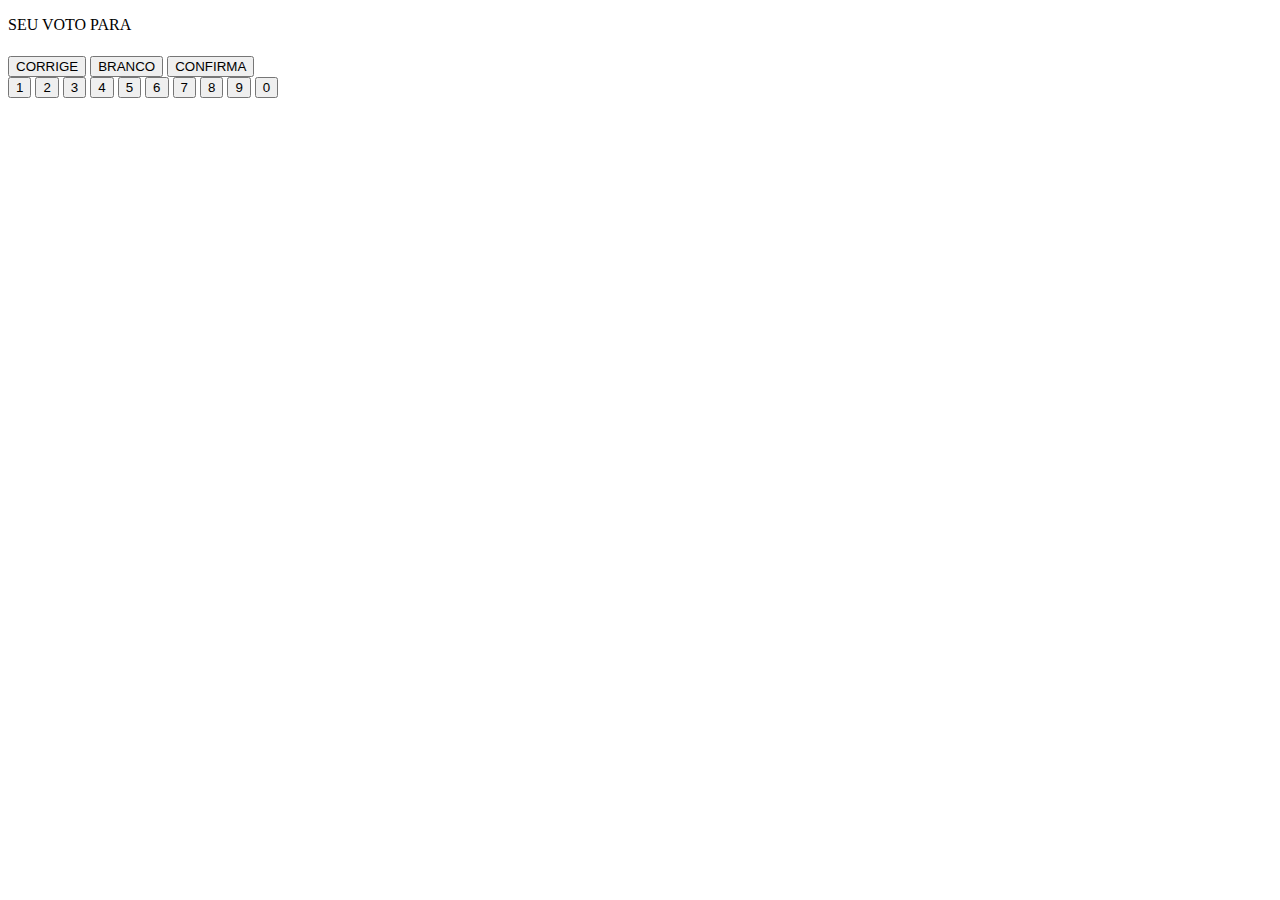
==== index.html @ c1e41d7d "Add files via upload" ====
<!DOCTYPE html>
<html lang="en">
<head>
    <meta charset="UTF-8">
    <meta http-equiv="X-UA-Compatible" content="IE=edge">
    <meta name="viewport" content="width=device-width, initial-scale=1.0">
    <link rel="stylesheet" href="./css/estilo.css">
    <script src="codigo.js"></script>
    <title>Urna eletrônica</title>
</head>
<body>
    <div class="urna">
        <div class="tela">
            <section class="info">
                <p>SEU VOTO PARA</p>
                <h4 class="titulo"></h4>
                <h3 class="nome"></h3>
                <h4 class="numero"></h4>
                <h5 class="partido"></h5>
            </section>
            <section class="dicas">

            </section>
        </div>
        <div class="teclado">
            <section class="comandos">
                <button class="btn" onclick="corrige()">CORRIGE</button>
                <button class="btn" onclick="branco()">BRANCO</button>
                <button class="btn" onclick="confirma()">CONFIRMA</button>
            </section>
            <section class="numerico">
                <button class="btn" onclick="digita(1)">1</button>
                <button class="btn" onclick="digita(2)">2</button>
                <button class="btn" onclick="digita(3)">3</button>
                <button class="btn" onclick="digita(4)">4</button>
                <button class="btn" onclick="digita(5)">5</button>
                <button class="btn" onclick="digita(6)">6</button>
                <button class="btn" onclick="digita(7)">7</button>
                <button class="btn" onclick="digita(8)">8</button>
                <button class="btn" onclick="digita(9)">9</button>
                <button class="btn" onclick="digita(0)">0</button>
            </section>
        </div>
    </div>
    <div class="candidatos">

    </div>
</body>
</html>
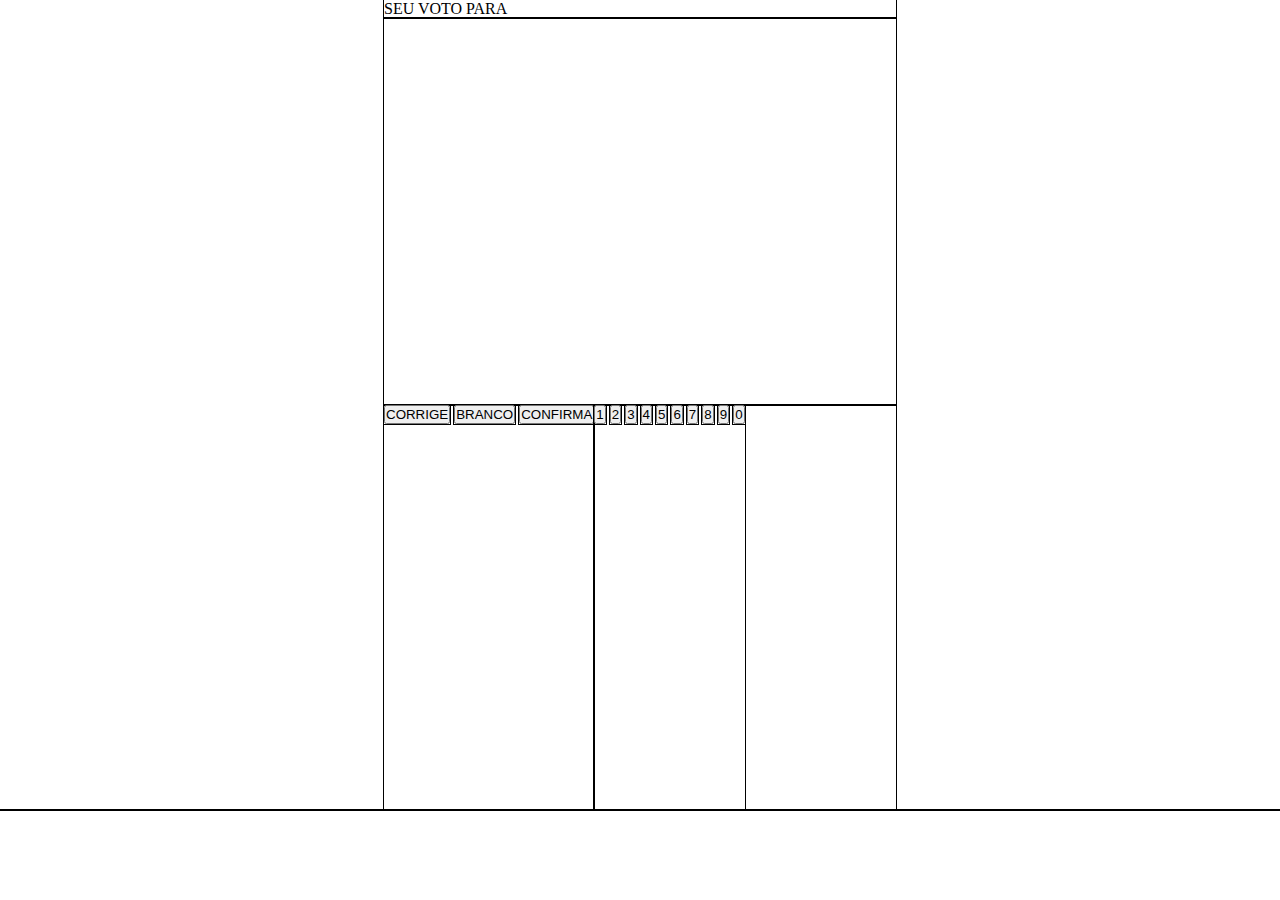
==== commit 6b45c438: "update" ====
--- a/index.html
+++ b/index.html
@@ -4,7 +4,7 @@
     <meta charset="UTF-8">
     <meta http-equiv="X-UA-Compatible" content="IE=edge">
     <meta name="viewport" content="width=device-width, initial-scale=1.0">
-    <link rel="stylesheet" href="./css/estilo.css">
+    <link rel="stylesheet" href="./css/style.css">
     <script src="codigo.js"></script>
     <title>Urna eletrônica</title>
 </head>
--- a/css/style.css
+++ b/css/style.css
@@ -0,0 +1,20 @@
+* {
+  margin: 0;
+  padding: 0;
+  box-sizing: border-box;
+  outline: 1px solid #000;
+}
+
+.body {
+  margin: 0 auto;
+}
+
+.urna {
+  height: 90vh;
+  width: 40vw;
+  display: grid;
+  margin: 0 auto;
+}
+.urna .teclado {
+  display: flex;
+}/*# sourceMappingURL=style.css.map */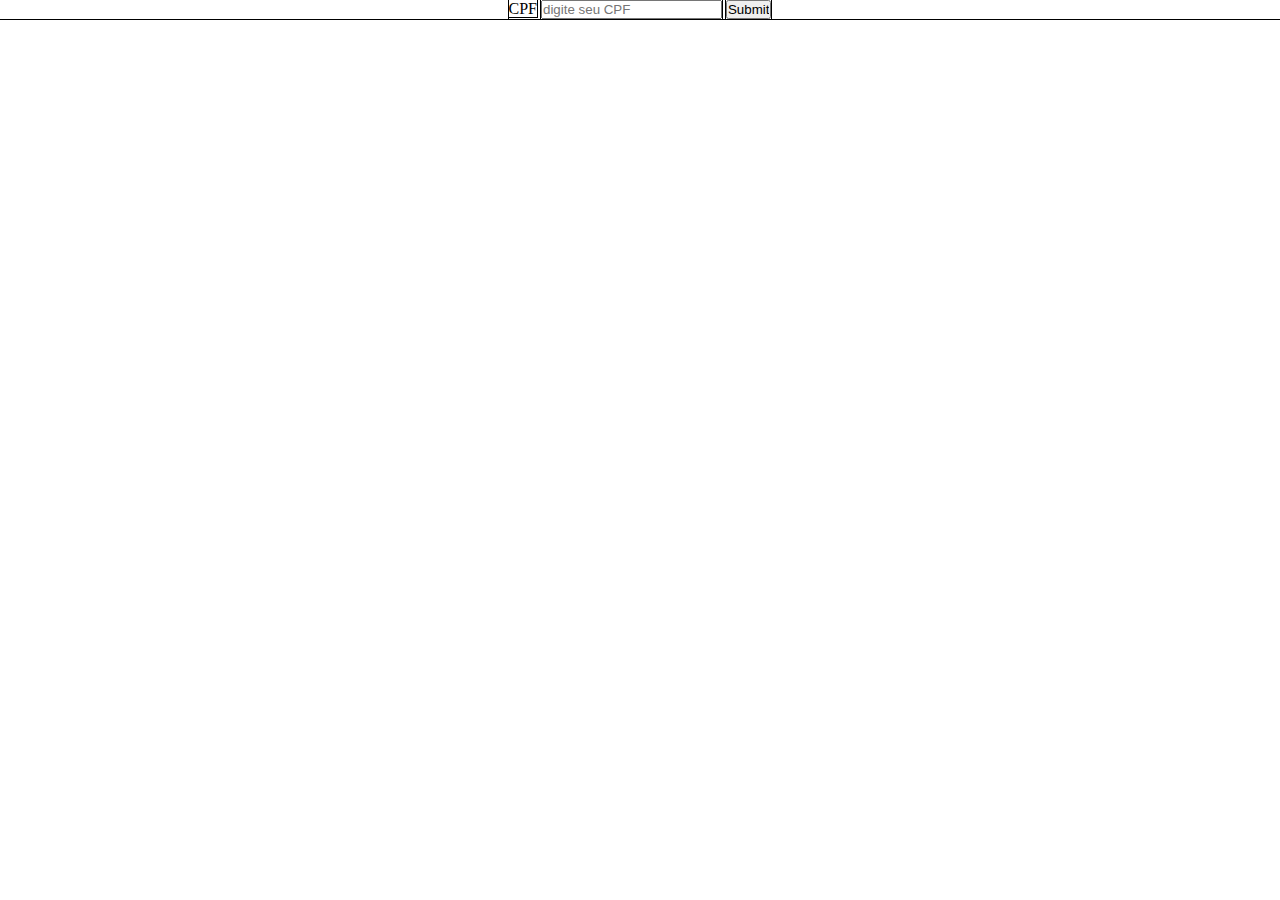
==== commit 776bebb2: "update" ====
--- a/index.html
+++ b/index.html
@@ -9,41 +9,12 @@
     <title>Urna eletrônica</title>
 </head>
 <body>
-    <div class="urna">
-        <div class="tela">
-            <section class="info">
-                <p>SEU VOTO PARA</p>
-                <h4 class="titulo"></h4>
-                <h3 class="nome"></h3>
-                <h4 class="numero"></h4>
-                <h5 class="partido"></h5>
-            </section>
-            <section class="dicas">
-
-            </section>
-        </div>
-        <div class="teclado">
-            <section class="comandos">
-                <button class="btn" onclick="corrige()">CORRIGE</button>
-                <button class="btn" onclick="branco()">BRANCO</button>
-                <button class="btn" onclick="confirma()">CONFIRMA</button>
-            </section>
-            <section class="numerico">
-                <button class="btn" onclick="digita(1)">1</button>
-                <button class="btn" onclick="digita(2)">2</button>
-                <button class="btn" onclick="digita(3)">3</button>
-                <button class="btn" onclick="digita(4)">4</button>
-                <button class="btn" onclick="digita(5)">5</button>
-                <button class="btn" onclick="digita(6)">6</button>
-                <button class="btn" onclick="digita(7)">7</button>
-                <button class="btn" onclick="digita(8)">8</button>
-                <button class="btn" onclick="digita(9)">9</button>
-                <button class="btn" onclick="digita(0)">0</button>
-            </section>
-        </div>
-    </div>
-    <div class="candidatos">
-
+    <div class="coletar_cpf">
+        <form method="post" target="dados.php">
+            <label>CPF</label>
+            <input id="cpf" type="text" placeholder="digite seu CPF"/>
+            <input type="submit" text="Entrar"/>
+        </form>
     </div>
 </body>
 </html>--- a/css/style.css
+++ b/css/style.css
@@ -1,3 +1,19 @@
+.corrige {
+  background-color: #ce1e1e;
+}
+
+.branco {
+  background-color: #e9dede;
+}
+
+.confirma {
+  background-color: #41ce1e;
+}
+
+.bold {
+  font-weight: 600;
+}
+
 * {
   margin: 0;
   padding: 0;
@@ -5,16 +21,42 @@
   outline: 1px solid #000;
 }
 
-.body {
-  margin: 0 auto;
+body {
+  width: 100vw;
+  display: flex;
+  justify-content: center;
 }
 
 .urna {
   height: 90vh;
   width: 40vw;
-  display: grid;
-  margin: 0 auto;
+  padding-top: 1rem;
+  background-color: #f7f4f0;
+}
+.urna .tela {
+  margin: 10px;
+  margin-bottom: 20px;
+  background-color: #fff;
 }
 .urna .teclado {
   display: flex;
+}
+.urna .teclado .comandos {
+  display: grid;
+  gap: 1rem;
+  padding: 1rem;
+}
+.urna .teclado .comandos .btn {
+  padding: 0.7rem;
+}
+.urna .teclado .numerico {
+  width: 100%;
+  padding: 10px 0px;
+  display: flex;
+  flex-wrap: wrap;
+  justify-content: center;
+  gap: 10px;
+}
+.urna .teclado .numerico .btn {
+  width: 25%;
 }/*# sourceMappingURL=style.css.map */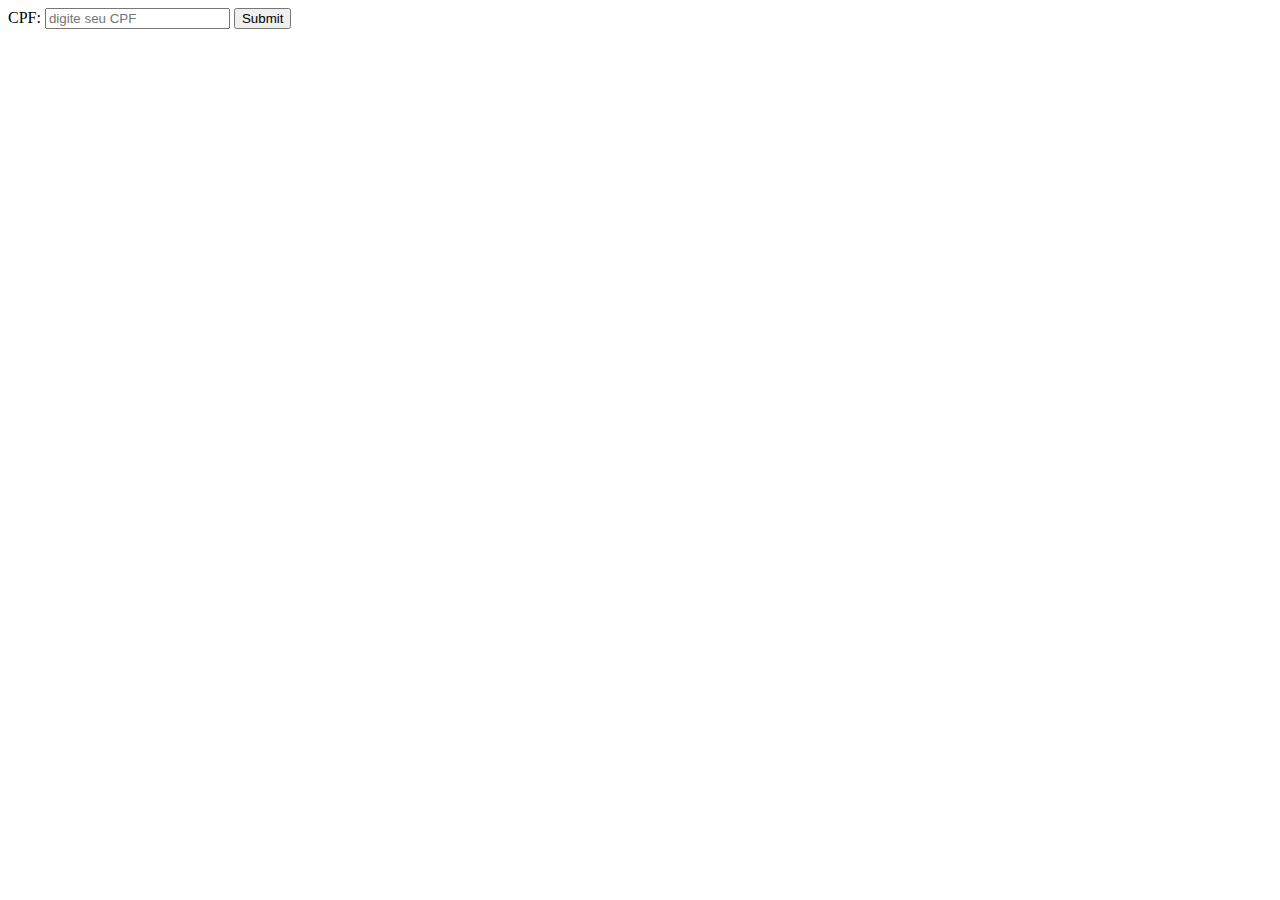
==== commit 76a0c966: "Update" ====
--- a/index.html
+++ b/index.html
@@ -11,8 +11,8 @@
 <body>
     <div class="coletar_cpf">
         <form method="post" target="dados.php">
-            <label>CPF</label>
-            <input id="cpf" type="text" placeholder="digite seu CPF"/>
+            <label for="cpf">CPF:</label>
+            <input id="cpf" name="cpf" type="text" placeholder="digite seu CPF"/>
             <input type="submit" text="Entrar"/>
         </form>
     </div>
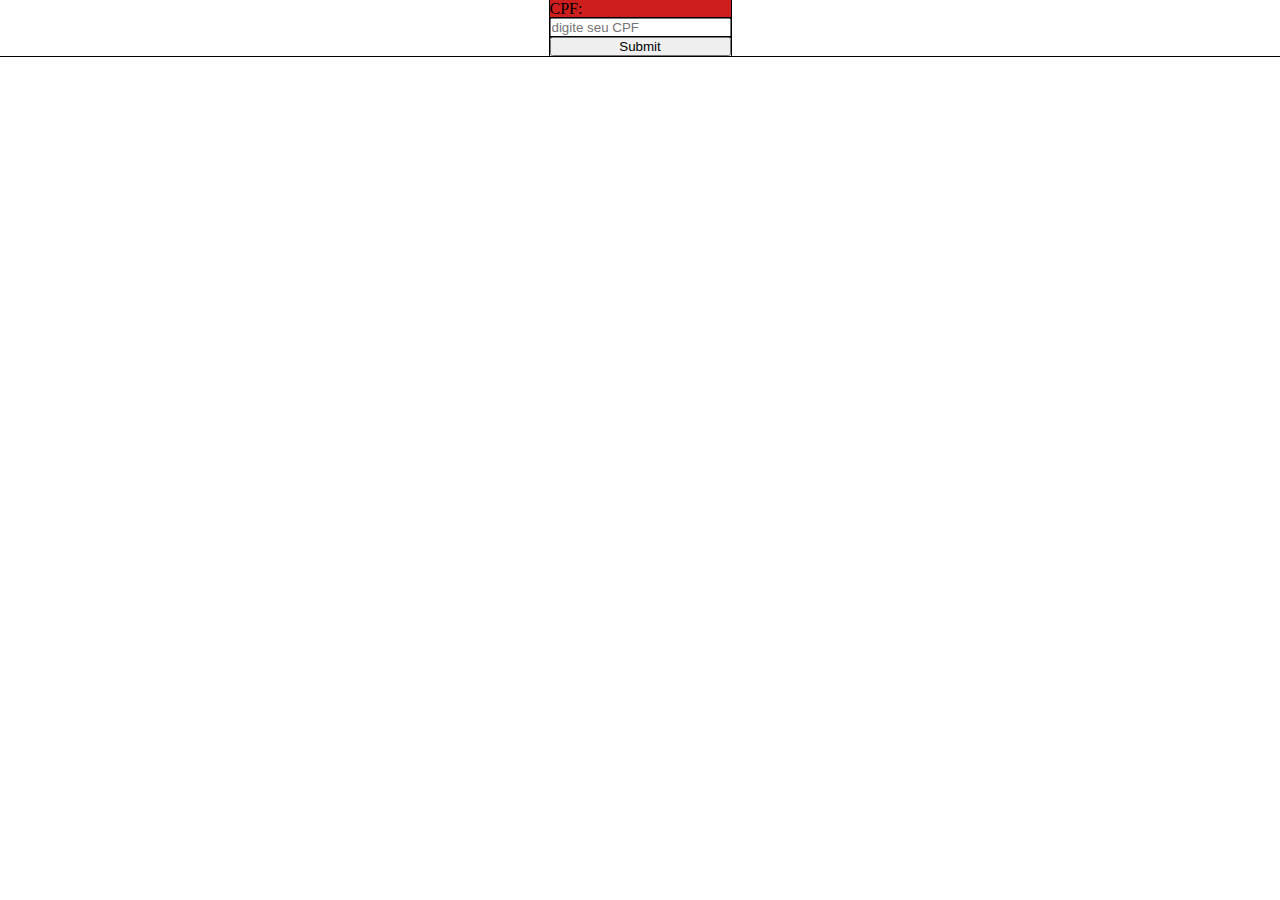
==== commit df901063: "update" ====
--- a/index.html
+++ b/index.html
@@ -4,7 +4,7 @@
     <meta charset="UTF-8">
     <meta http-equiv="X-UA-Compatible" content="IE=edge">
     <meta name="viewport" content="width=device-width, initial-scale=1.0">
-    <link rel="stylesheet" href="./css/style.css">
+    <link rel="stylesheet" href="./CSS/style.css">
     <script src="codigo.js"></script>
     <title>Urna eletrônica</title>
 </head>
--- a/CSS/style.css
+++ b/CSS/style.css
@@ -0,0 +1,78 @@
+.corrige {
+  background-color: #ce1e1e;
+}
+
+.branco {
+  background-color: #e9dede;
+}
+
+.confirma {
+  background-color: #41ce1e;
+}
+
+.bold {
+  font-weight: 800;
+}
+
+* {
+  margin: 0;
+  padding: 0;
+  box-sizing: border-box;
+  outline: 1px solid #000;
+}
+
+body {
+  width: 100vw;
+  display: flex;
+  justify-content: center;
+}
+body .candidatos {
+  height: 90vh;
+  padding: 1rem;
+  margin-top: 20px;
+}
+
+.urna {
+  height: 90vh;
+  width: 40vw;
+  padding-top: 1rem;
+  background-color: #f7f4f0;
+  margin-top: 20px;
+}
+.urna .tela {
+  margin: 10px;
+  padding: 10px;
+  margin-bottom: 20px;
+  background-color: #fff;
+  height: 60%;
+}
+.urna .teclado {
+  display: flex;
+}
+.urna .teclado .comandos {
+  display: grid;
+  gap: 1rem;
+  padding: 1rem;
+}
+.urna .teclado .comandos .btn {
+  padding: 0.7rem;
+}
+.urna .teclado .numerico {
+  width: 100%;
+  padding: 10px 0px;
+  display: flex;
+  flex-wrap: wrap;
+  justify-content: center;
+  gap: 10px;
+}
+.urna .teclado .numerico .btn {
+  width: 25%;
+}
+
+/*////////////////////////////////////INDEX//////////////////////////////*/
+.coletar_cpf form {
+  display: grid;
+}
+.coletar_cpf form label {
+  background-color: #ce1e1e;
+}/*# sourceMappingURL=style.css.map */